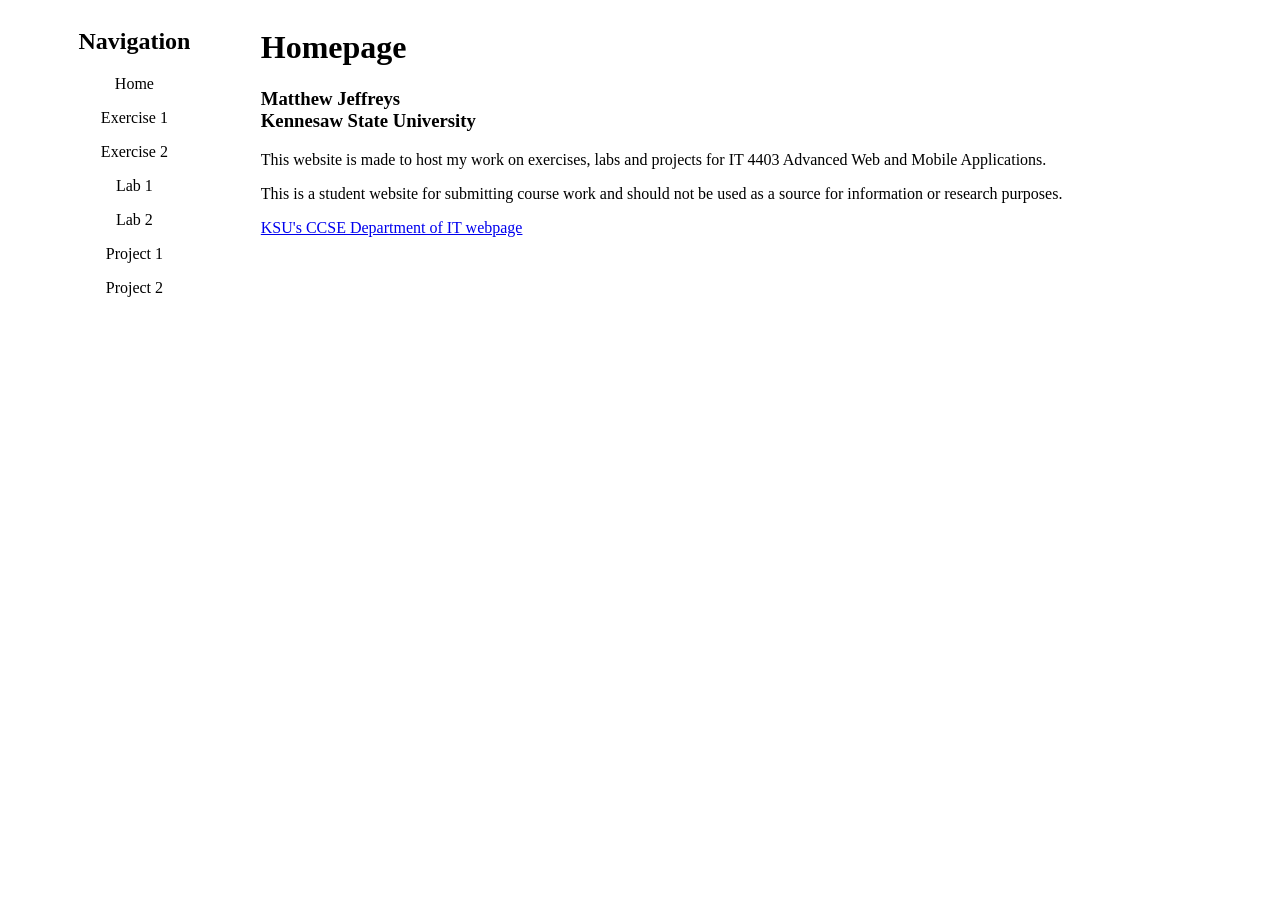
==== index.html @ 2bb7ba9c "Basic homepage layout" ====
<!DOCTYPE html>
<html>
  <head>
    <title>Homepage</title>
    <style>
      .container {
        display: grid;
        grid-template-columns: 20% 80%;
      }
    </style>
  </head>
  <body class="container">
    <div style="float: left; text-align: center;">
      <h2>Navigation</h2>
      <p><a>Home</a></p>
      <p><a>Exercise 1</a></p>
      <p><a>Exercise 2</a></p>
      <p><a>Lab 1</a></p>
      <p><a>Lab 2</a></p>
      <p><a>Project 1</a></p>
      <p><a>Project 2</a></p>
    </div>
    <div>
      <h1>Homepage</h1>
      <h3>Matthew Jeffreys<br>Kennesaw State University</h3>
      <p>
        This website is made to host my work on exercises, 
        labs and projects for IT 4403 Advanced Web and Mobile Applications.
      </p>
      <p>
        This is a student website for submitting course work 
        and should not be used as a source for information or research purposes.
      </p>
      <a href="https://ccse.kennesaw.edu/it/">KSU's CCSE Department of IT webpage</a>
    </div>
  </body>
</html>
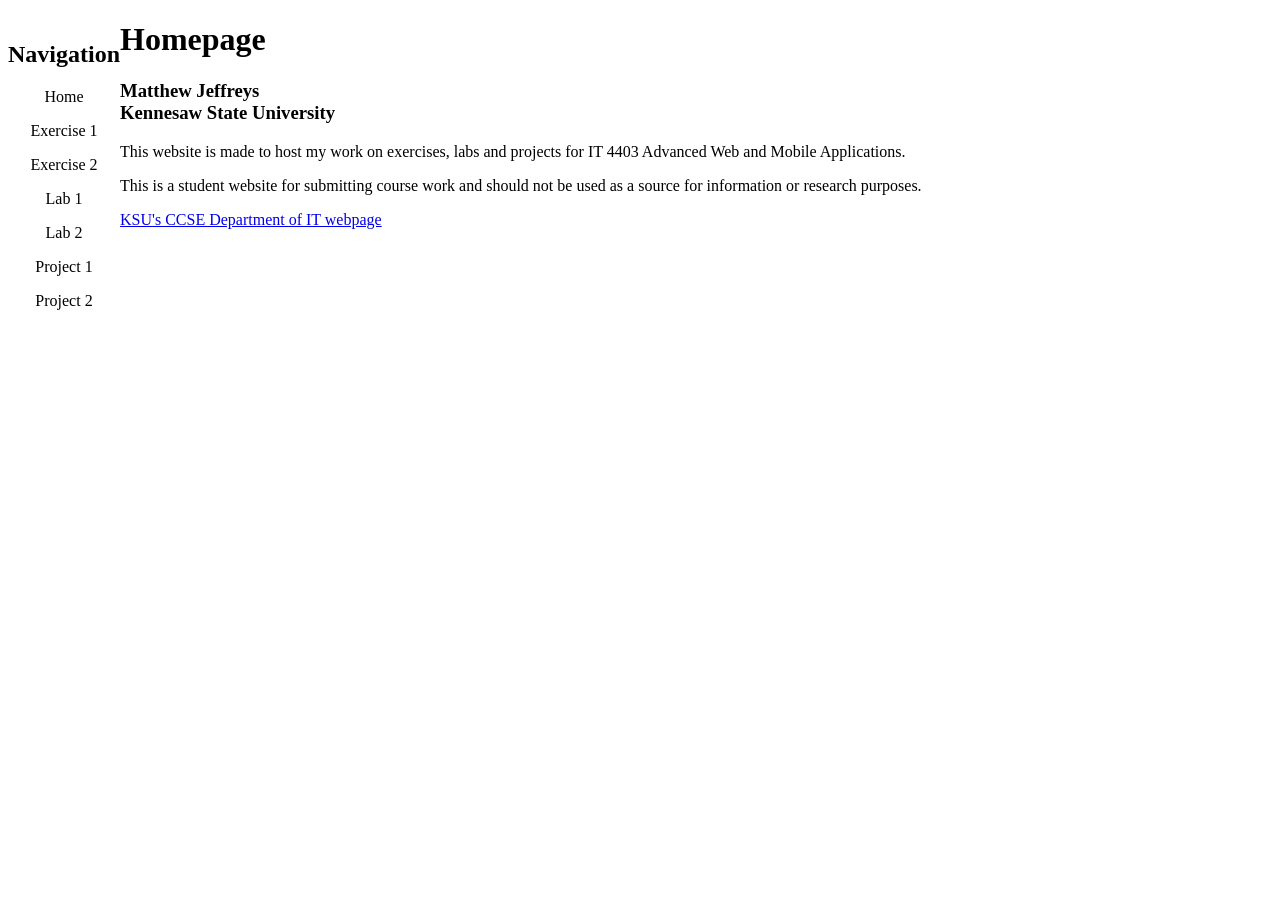
==== commit d5ecfd2a: "Update index.html" ====
--- a/index.html
+++ b/index.html
@@ -3,6 +3,7 @@
   <head>
     <title>Homepage</title>
     <style>
+      font-family: sans-serif;
       .container {
         display: grid;
         grid-template-columns: 20% 80%;
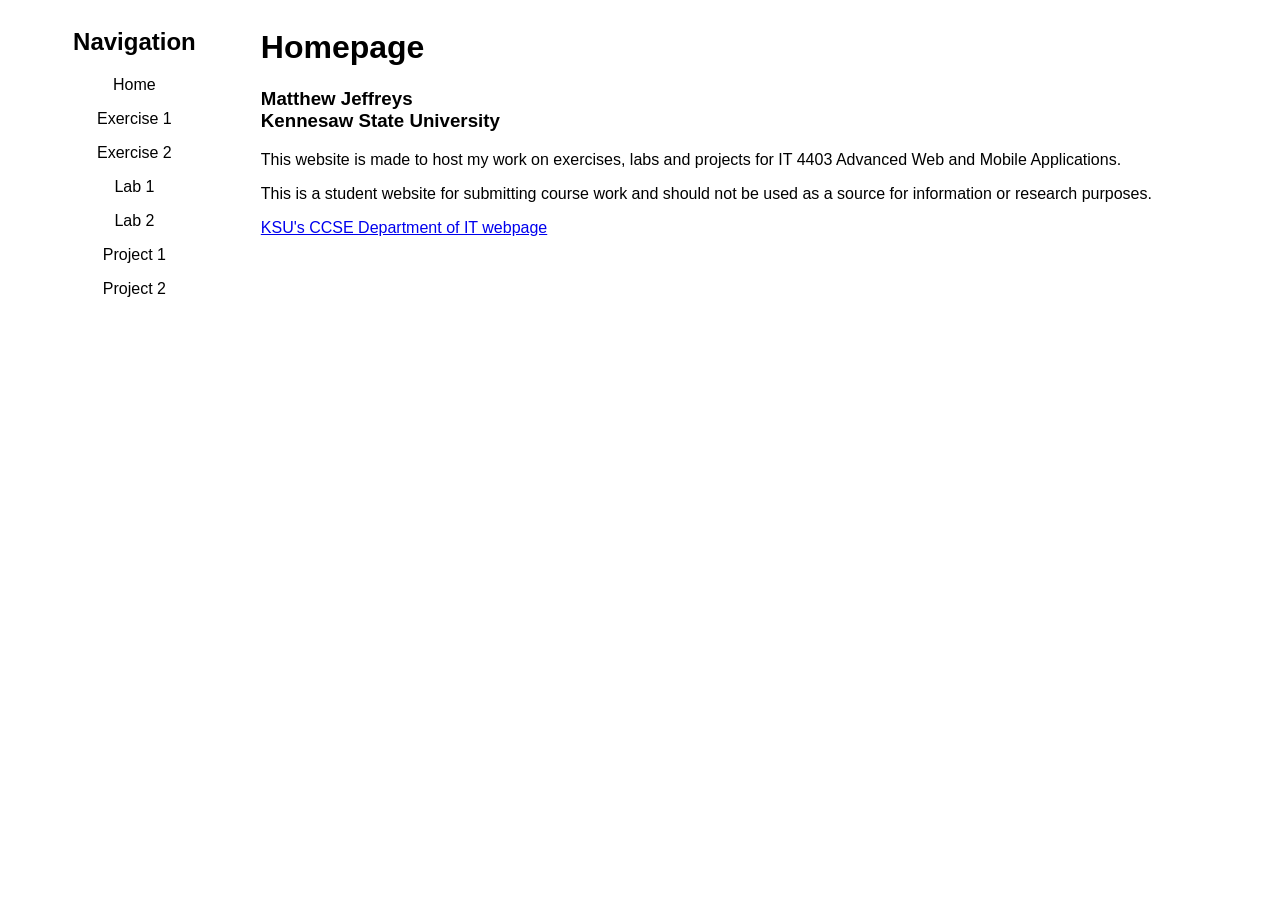
==== commit 181f92ed: "Update index.html" ====
--- a/index.html
+++ b/index.html
@@ -3,10 +3,10 @@
   <head>
     <title>Homepage</title>
     <style>
-      font-family: sans-serif;
       .container {
         display: grid;
         grid-template-columns: 20% 80%;
+        font-family: sans-serif;
       }
     </style>
   </head>
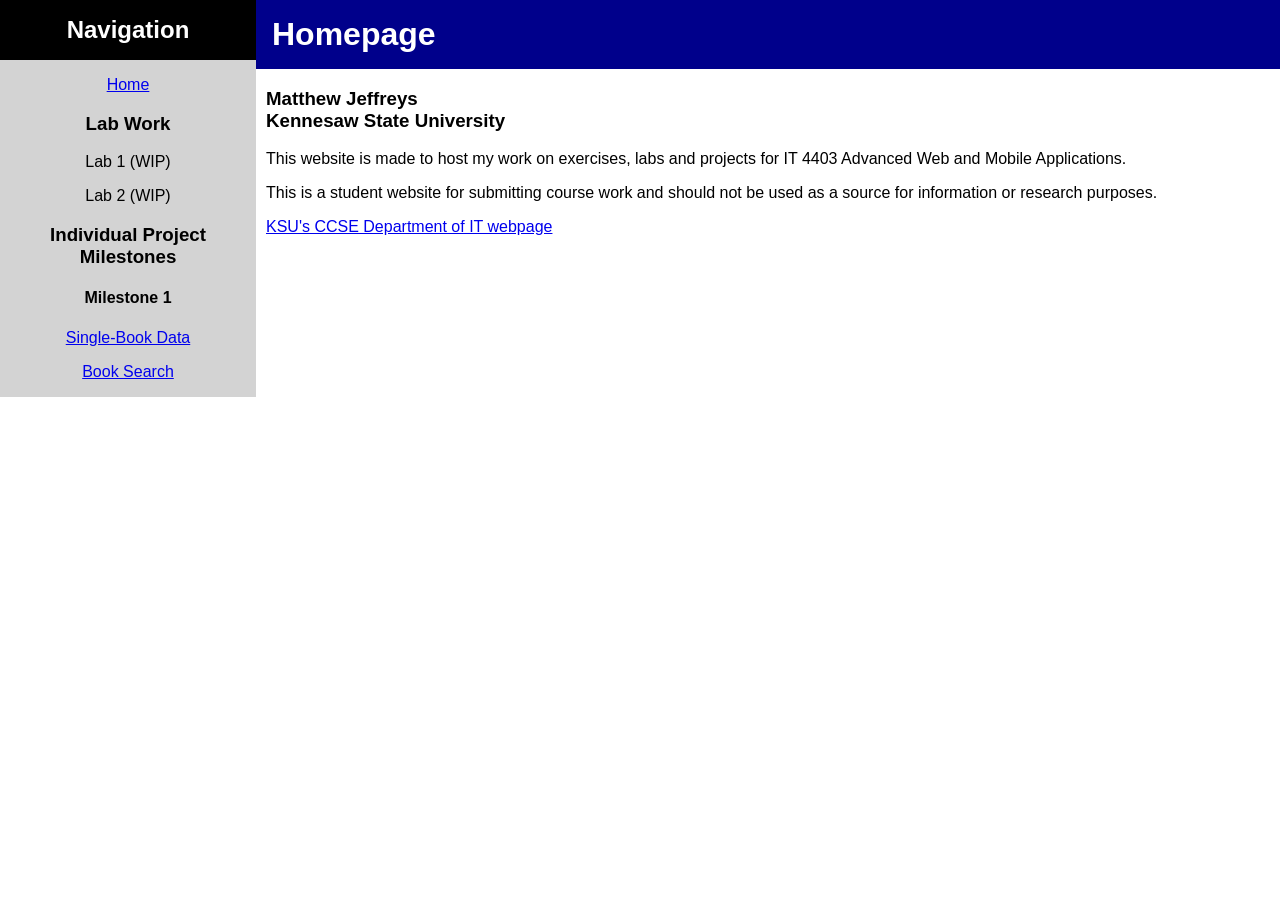
==== commit 2eda8997: "Book data page implementation for milestone 1" ====
--- a/index.html
+++ b/index.html
@@ -3,36 +3,64 @@
   <head>
     <title>Homepage</title>
     <style>
-      .container {
+      body {
         display: grid;
         grid-template-columns: 20% 80%;
         font-family: sans-serif;
+        margin: auto;
+      }
+
+      .navbox {
+        float: left;
+        text-align: center;
+        background-color: lightgray;
+      }
+
+      .navbox h2 {
+        background-color: black;
+        color: white;
+        margin: 0%;
+        padding: 1rem 0%;
+      }
+
+      .page-banner {
+        background-color: darkblue;
+        color: white;
+        margin: 0%;
+        padding: 1rem;
+      }
+
+      .page-contents {
+        margin-left: 10px;
       }
     </style>
   </head>
-  <body class="container">
-    <div style="float: left; text-align: center;">
+  <body>
+    <div class="navbox">
       <h2>Navigation</h2>
-      <p><a>Home</a></p>
-      <p><a>Exercise 1</a></p>
-      <p><a>Exercise 2</a></p>
-      <p><a>Lab 1</a></p>
-      <p><a>Lab 2</a></p>
-      <p><a>Project 1</a></p>
-      <p><a>Project 2</a></p>
+      <p><a href="/index.html">Home</a></p>
+      <h3>Lab Work</h3>
+      <p><a>Lab 1 (WIP)</a></p>
+      <p><a>Lab 2 (WIP)</a></p>
+      <h3>Individual Project Milestones</h3>
+      <h4>Milestone 1</h4>
+      <p><a href="/milestone1/book-data.html">Single-Book Data</a></p>
+      <p><a href="/milestone1/book-search.html">Book Search</a></p>
     </div>
     <div>
-      <h1>Homepage</h1>
-      <h3>Matthew Jeffreys<br>Kennesaw State University</h3>
-      <p>
-        This website is made to host my work on exercises, 
-        labs and projects for IT 4403 Advanced Web and Mobile Applications.
-      </p>
-      <p>
-        This is a student website for submitting course work 
-        and should not be used as a source for information or research purposes.
-      </p>
-      <a href="https://ccse.kennesaw.edu/it/">KSU's CCSE Department of IT webpage</a>
+      <h1 class="page-banner">Homepage</h1>
+      <div class="page-contents">
+        <h3>Matthew Jeffreys<br>Kennesaw State University</h3>
+        <p>
+          This website is made to host my work on exercises, 
+          labs and projects for IT 4403 Advanced Web and Mobile Applications.
+        </p>
+        <p>
+          This is a student website for submitting course work 
+          and should not be used as a source for information or research purposes.
+        </p>
+        <a href="https://ccse.kennesaw.edu/it/">KSU's CCSE Department of IT webpage</a>
+      </div>
     </div>
   </body>
 </html>
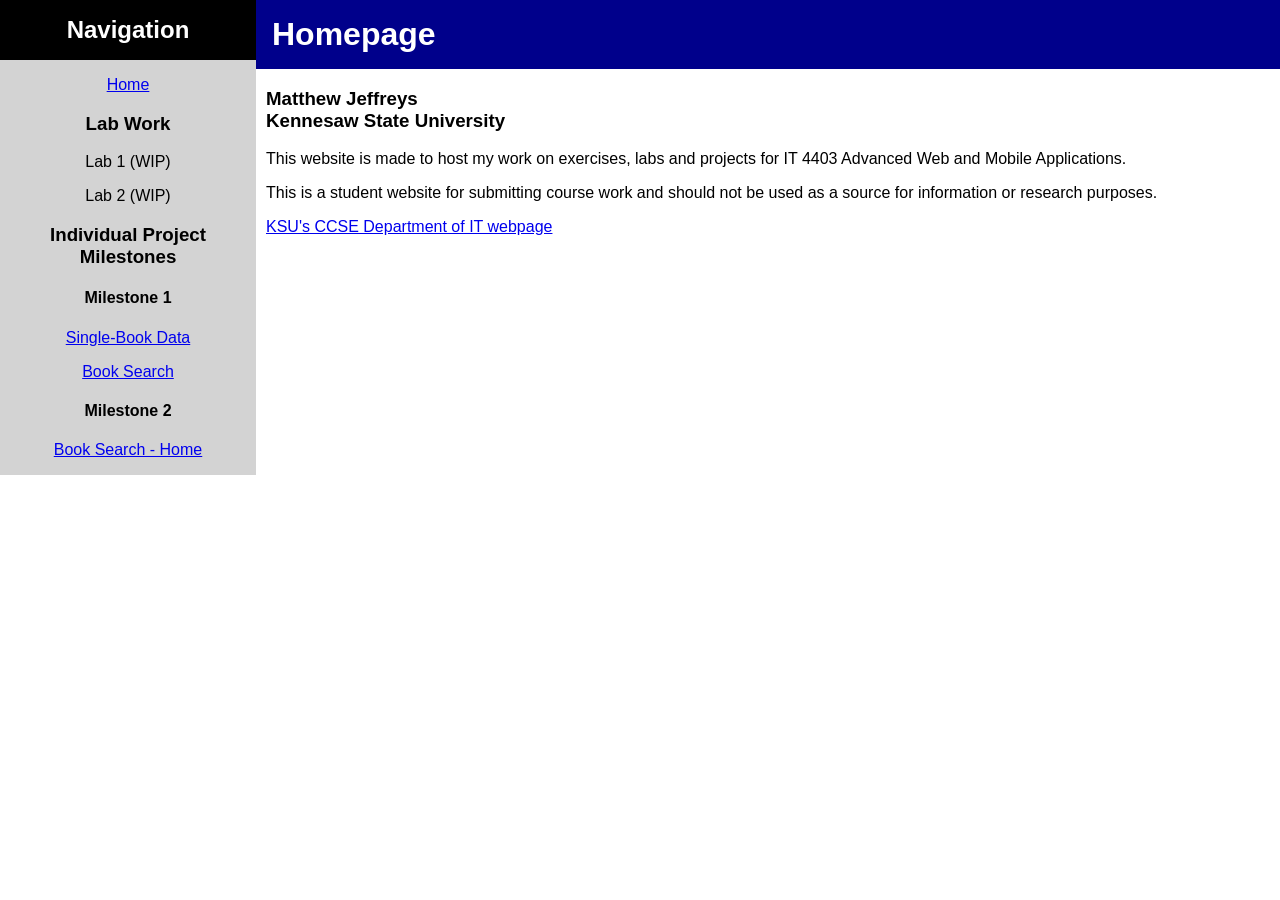
==== commit 71ca3054: "Created pages to use for milestone 2" ====
--- a/index.html
+++ b/index.html
@@ -38,14 +38,16 @@
   <body>
     <div class="navbox">
       <h2>Navigation</h2>
-      <p><a href="/index.html">Home</a></p>
+      <p><a href="index.html">Home</a></p>
       <h3>Lab Work</h3>
       <p><a>Lab 1 (WIP)</a></p>
       <p><a>Lab 2 (WIP)</a></p>
       <h3>Individual Project Milestones</h3>
       <h4>Milestone 1</h4>
-      <p><a href="/milestone1/book-data.html">Single-Book Data</a></p>
-      <p><a href="/milestone1/book-search.html">Book Search</a></p>
+      <p><a href="milestone1/book-data.html">Single-Book Data</a></p>
+      <p><a href="milestone1/book-search.html">Book Search</a></p>
+      <h4>Milestone 2</h4>
+      <p><a href="milestone2/book-search-home.html">Book Search - Home</a></p>
     </div>
     <div>
       <h1 class="page-banner">Homepage</h1>
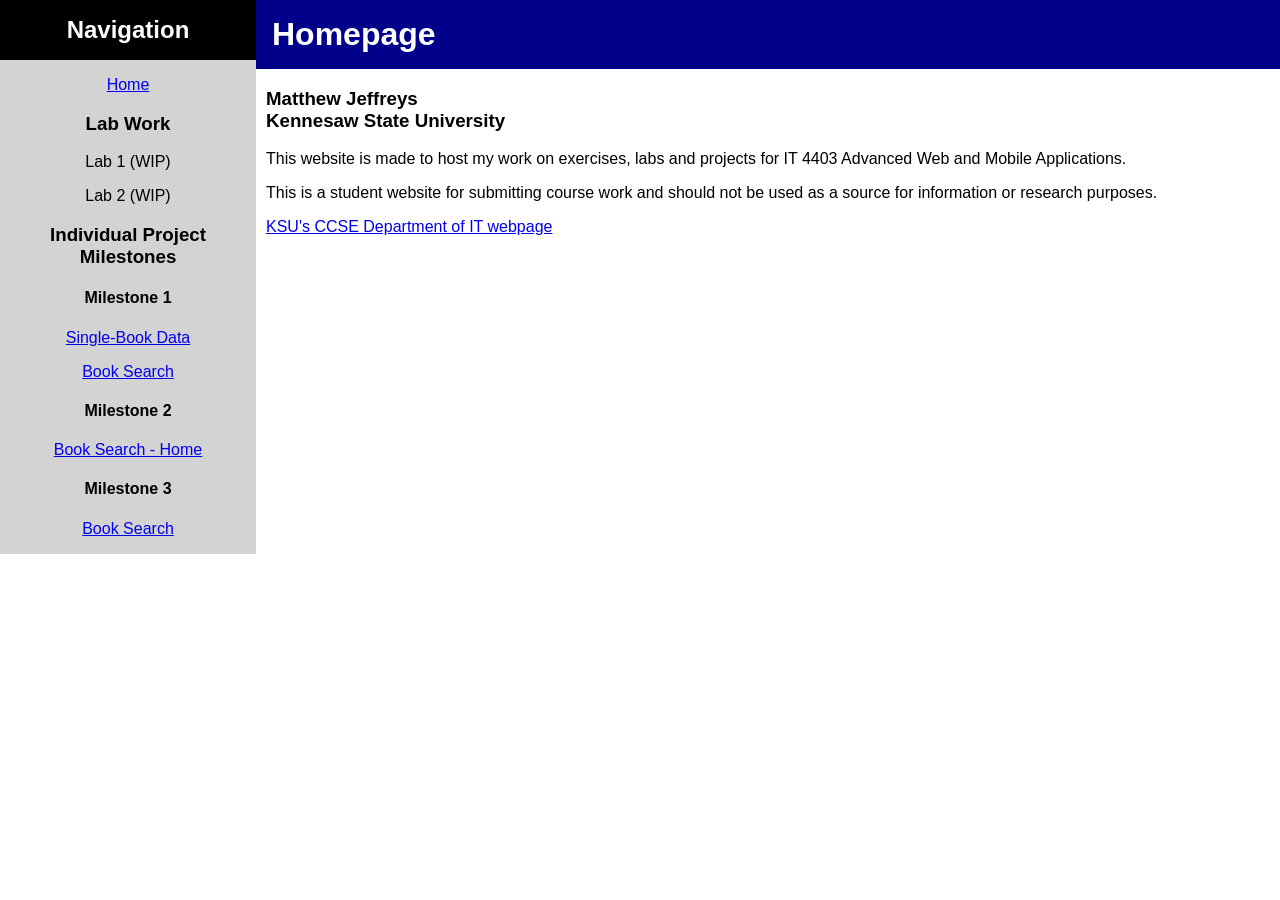
==== commit 1df87255: "Updated homepage" ====
--- a/index.html
+++ b/index.html
@@ -48,6 +48,8 @@
       <p><a href="milestone1/book-search.html">Book Search</a></p>
       <h4>Milestone 2</h4>
       <p><a href="milestone2/book-search-home.html">Book Search - Home</a></p>
+      <h4>Milestone 3</h4>
+      <p><a href="milestone3/book-search.html">Book Search</a></p>
     </div>
     <div>
       <h1 class="page-banner">Homepage</h1>
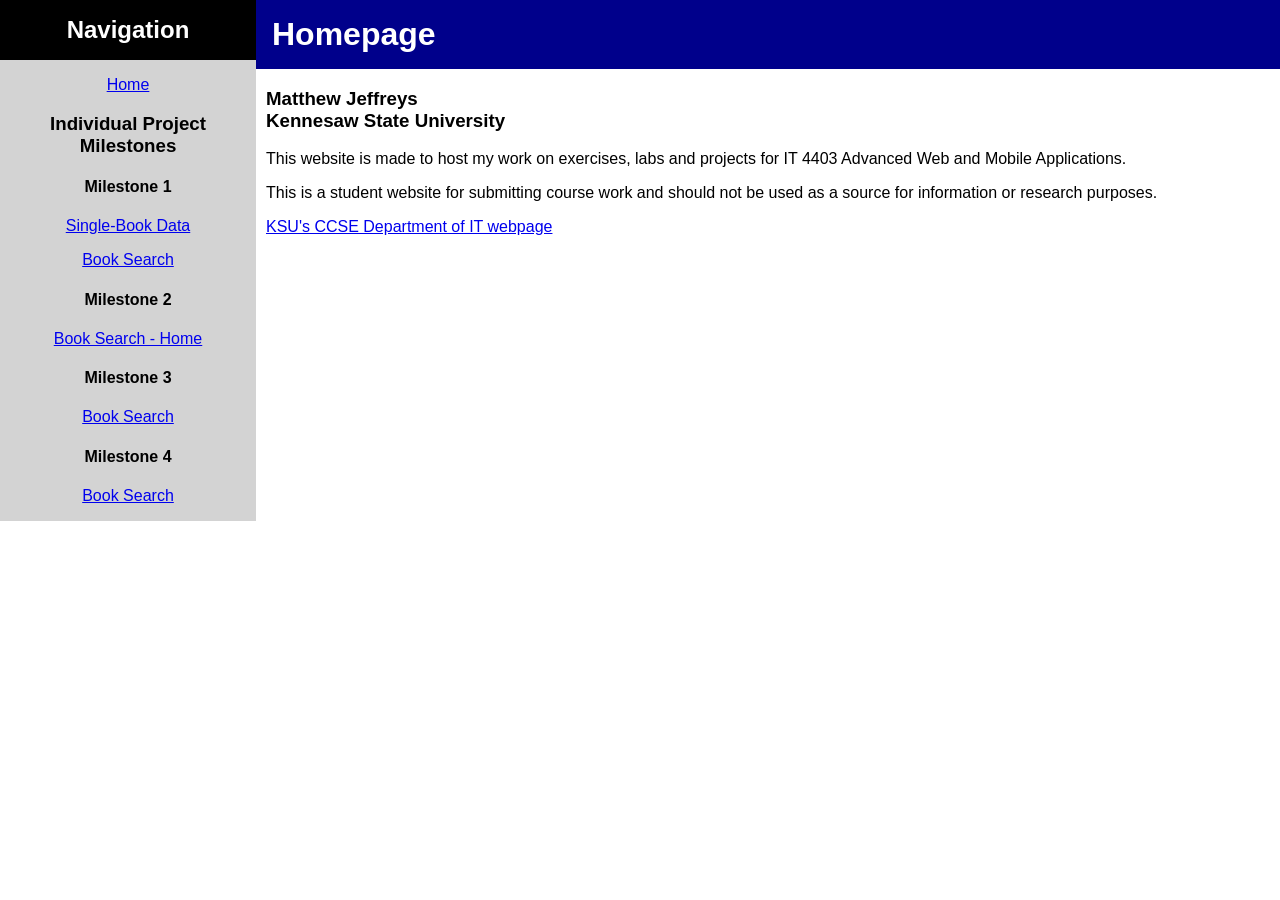
==== commit b872be75: "Reworked search results to use mustache template" ====
--- a/index.html
+++ b/index.html
@@ -39,9 +39,6 @@
     <div class="navbox">
       <h2>Navigation</h2>
       <p><a href="index.html">Home</a></p>
-      <h3>Lab Work</h3>
-      <p><a>Lab 1 (WIP)</a></p>
-      <p><a>Lab 2 (WIP)</a></p>
       <h3>Individual Project Milestones</h3>
       <h4>Milestone 1</h4>
       <p><a href="milestone1/book-data.html">Single-Book Data</a></p>
@@ -50,6 +47,8 @@
       <p><a href="milestone2/book-search-home.html">Book Search - Home</a></p>
       <h4>Milestone 3</h4>
       <p><a href="milestone3/book-search.html">Book Search</a></p>
+      <h4>Milestone 4</h4>
+      <p><a href="milestone4/book-search.html">Book Search</a></p>
     </div>
     <div>
       <h1 class="page-banner">Homepage</h1>
